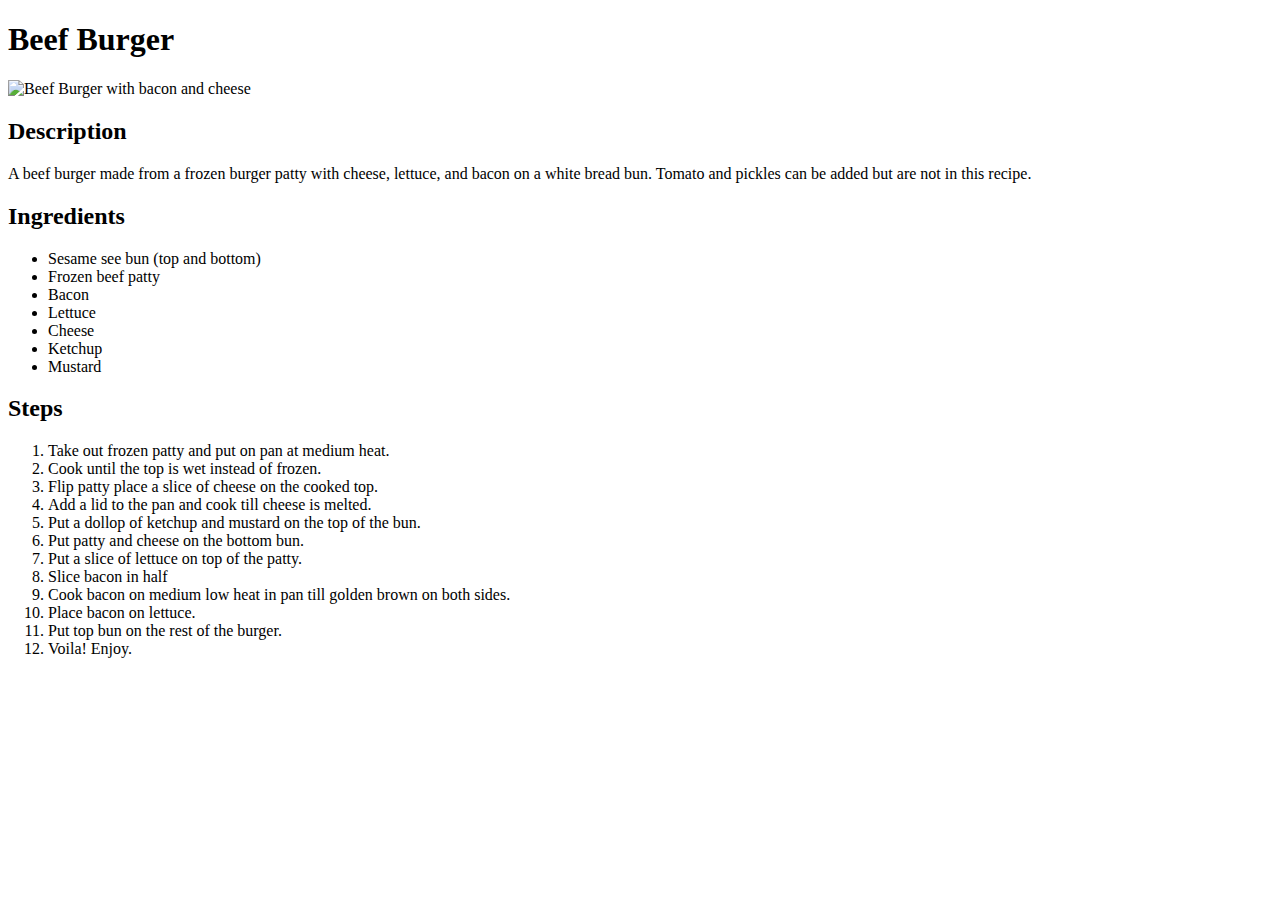
==== recipes/burger.html @ 73509ffd "Update index.html and add file burger.html" ====
<!DOCTYPE html>

<html lang="en">
    <head>
        <meta charset="UTF-8">
        <title>Burger Recipe</title>
    </head>
    <body>
        <h1>Beef Burger</h1>
        <p><img src="https://s3-media0.fl.yelpcdn.com/bphoto/L_-4XCgUvnCY3ytxYQg-vQ/348s.jpg"
            alt="Beef Burger with bacon and cheese" width="300">
        </p>
        <h2>Description</h2>
        <p>A beef burger made from a frozen burger patty with cheese, lettuce, and bacon on a white
            bread bun. Tomato and pickles can be added but are not in this recipe.
        </p>
        <h2>Ingredients</h2>
        <ul>
            <li>Sesame see bun (top and bottom)</li>
            <li>Frozen beef patty</li>
            <li>Bacon</li>
            <li>Lettuce</li>
            <li>Cheese</li>
            <li>Ketchup</li>
            <li>Mustard</li>
        </ul>
        <h2>Steps</h2>
        <ol>
            <li>Take out frozen patty and put on pan at medium heat.</li>
            <li>Cook until the top is wet instead of frozen.</li>
            <li>Flip patty place a slice of cheese on the cooked top.</li>
            <li>Add a lid to the pan and cook till cheese is melted.</li>
            <li>Put a dollop of ketchup and mustard on the top of the bun.</li>
            <li>Put patty and cheese on the bottom bun.</li>
            <li>Put a slice of lettuce on top of the patty.</li>
            <li>Slice bacon in half</li>
            <li>Cook bacon on medium low heat in pan till golden brown on both sides.</li>
            <li>Place bacon on lettuce.</li>
            <li>Put top bun on the rest of the burger.</li>
            <li>Voila! Enjoy.</li>
        </ol>
    </body>
</html>
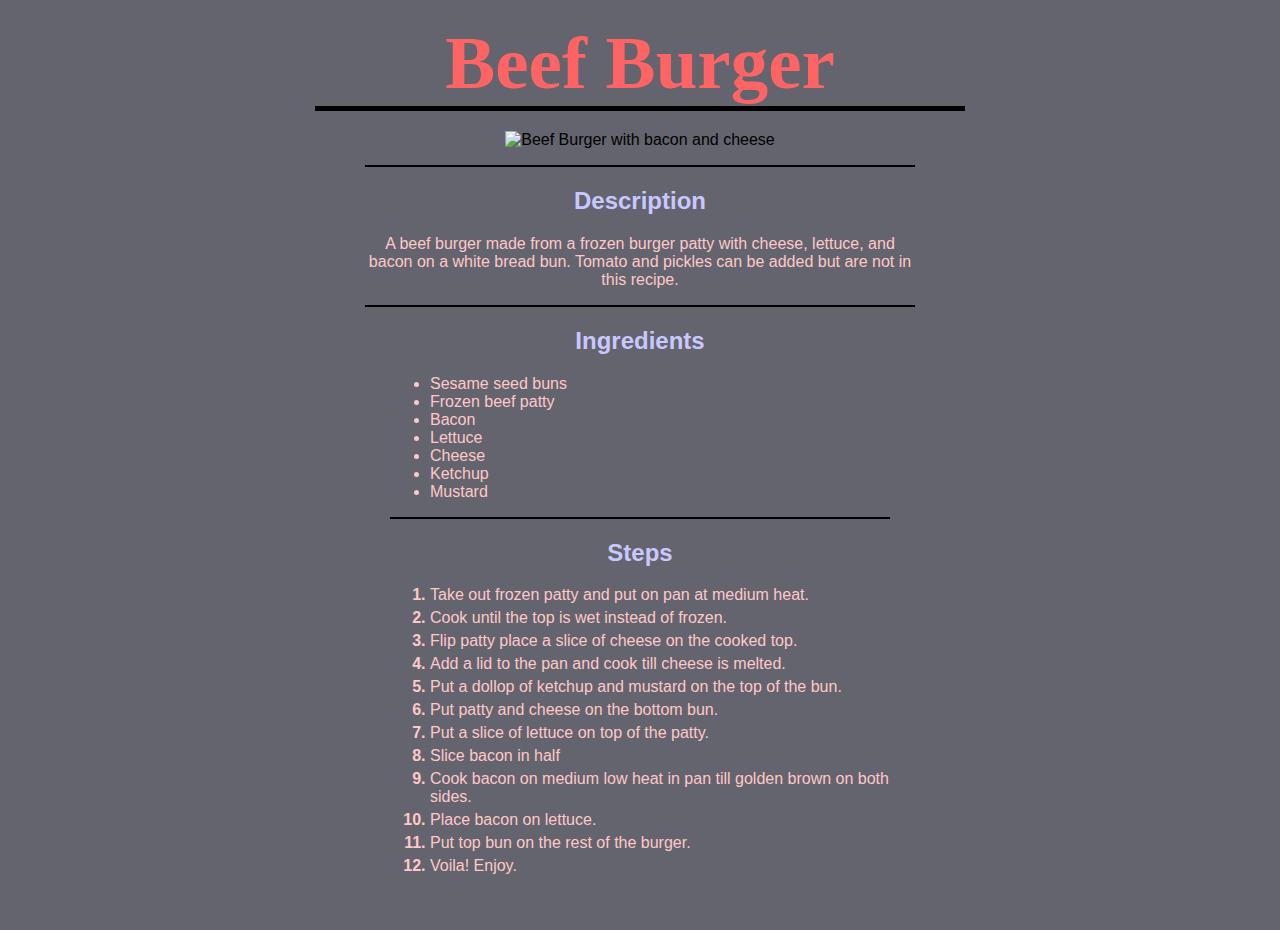
==== commit 08b8b6ce: "Update webpage style" ====
--- a/recipes/burger.html
+++ b/recipes/burger.html
@@ -1,43 +1,58 @@
 <!DOCTYPE html>
 
 <html lang="en">
-    <head>
-        <meta charset="UTF-8">
-        <title>Burger Recipe</title>
-    </head>
-    <body>
-        <h1>Beef Burger</h1>
-        <p><img src="https://s3-media0.fl.yelpcdn.com/bphoto/L_-4XCgUvnCY3ytxYQg-vQ/348s.jpg"
-            alt="Beef Burger with bacon and cheese" width="300">
-        </p>
-        <h2>Description</h2>
-        <p>A beef burger made from a frozen burger patty with cheese, lettuce, and bacon on a white
-            bread bun. Tomato and pickles can be added but are not in this recipe.
-        </p>
-        <h2>Ingredients</h2>
-        <ul>
-            <li>Sesame see bun (top and bottom)</li>
-            <li>Frozen beef patty</li>
-            <li>Bacon</li>
-            <li>Lettuce</li>
-            <li>Cheese</li>
-            <li>Ketchup</li>
-            <li>Mustard</li>
-        </ul>
-        <h2>Steps</h2>
-        <ol>
-            <li>Take out frozen patty and put on pan at medium heat.</li>
-            <li>Cook until the top is wet instead of frozen.</li>
-            <li>Flip patty place a slice of cheese on the cooked top.</li>
-            <li>Add a lid to the pan and cook till cheese is melted.</li>
-            <li>Put a dollop of ketchup and mustard on the top of the bun.</li>
-            <li>Put patty and cheese on the bottom bun.</li>
-            <li>Put a slice of lettuce on top of the patty.</li>
-            <li>Slice bacon in half</li>
-            <li>Cook bacon on medium low heat in pan till golden brown on both sides.</li>
-            <li>Place bacon on lettuce.</li>
-            <li>Put top bun on the rest of the burger.</li>
-            <li>Voila! Enjoy.</li>
-        </ol>
-    </body>
-</html>+  <head>
+    <meta charset="UTF-8" />
+    <title>Burger Recipe</title>
+    <link rel="stylesheet" href="../style.css">
+  </head>
+  <body>
+    <h1>Beef Burger</h1>
+    <p>
+      <img
+        src="https://s3-media0.fl.yelpcdn.com/bphoto/L_-4XCgUvnCY3ytxYQg-vQ/348s.jpg"
+        alt="Beef Burger with bacon and cheese"
+        width="300"
+      />
+    </p>
+    <div class="description">
+      <h2>Description</h2>
+      <p>
+        A beef burger made from a frozen burger patty with cheese, lettuce, and
+        bacon on a white bread bun. Tomato and pickles can be added but are not
+        in this recipe.
+      </p>
+    </div>
+    <div class="ingredients">
+      <h2>Ingredients</h2>
+      <ul>
+        <li>Sesame seed buns</li>
+        <li>Frozen beef patty</li>
+        <li>Bacon</li>
+        <li>Lettuce</li>
+        <li>Cheese</li>
+        <li>Ketchup</li>
+        <li>Mustard</li>
+      </ul>
+    </div>
+    <div class="steps">
+      <h2>Steps</h2>
+      <ol>
+        <li><span>Take out frozen patty and put on pan at medium heat.</span></li>
+        <li><span>Cook until the top is wet instead of frozen.</span></li>
+        <li><span>Flip patty place a slice of cheese on the cooked top.</span></li>
+        <li><span>Add a lid to the pan and cook till cheese is melted.</span></li>
+        <li><span>Put a dollop of ketchup and mustard on the top of the bun.</span></li>
+        <li><span>Put patty and cheese on the bottom bun.</span></li>
+        <li><span>Put a slice of lettuce on top of the patty.</span></li>
+        <li><span>Slice bacon in half</span></li>
+        <li><span>
+          Cook bacon on medium low heat in pan till golden brown on both sides.
+        </span></li>
+        <li><span>Place bacon on lettuce.</span></li>
+        <li><span>Put top bun on the rest of the burger.</span></li>
+        <li><span>Voila! Enjoy.</span></li>
+      </ol>
+    </div>
+  </body>
+</html>
--- a/style.css
+++ b/style.css
@@ -0,0 +1,65 @@
+* {
+    text-align: center;
+    font-family: Helvetica, Verdana, sans-serif;
+}
+body {
+    background-color: rgb(100, 100, 110);
+}
+
+h1 {
+    color: rgb(255, 100, 100);
+    font-size: 75px;
+    border-bottom: black solid 5px;
+    width: 650px;
+    margin: 20px auto;
+    font-family: Times, sans-serif;
+}
+h2 {
+    color: rgb(200, 200, 255);
+}
+div {
+    margin: auto;
+}
+.nav {
+    border: black solid 3px;
+    width: 300px;
+}
+.nav div {
+    width: 225px;
+}
+.nav ul li {
+    font-size: 20px;
+    text-align: left;
+    padding-bottom: 5px;
+    color: black;
+}
+.nav a {
+    color: rgb(140, 140, 255);
+}
+.description {
+    width: 550px;
+    border-bottom: solid black 2px;
+    border-top: solid black 2px;
+}
+.ingredients {
+    width: 500px;
+    border-bottom: solid black 2px;
+}
+.ingredients li {
+    text-align: left;
+}
+.steps {
+    width: 500px;
+    margin-bottom: 50px;
+}
+.steps li {
+    text-align: left;
+    padding-bottom: 5px;
+    font-weight: bold;
+}
+ol li span {
+    font-weight: normal;
+}
+div p, div li {
+    color: rgb(255, 200, 200);
+}